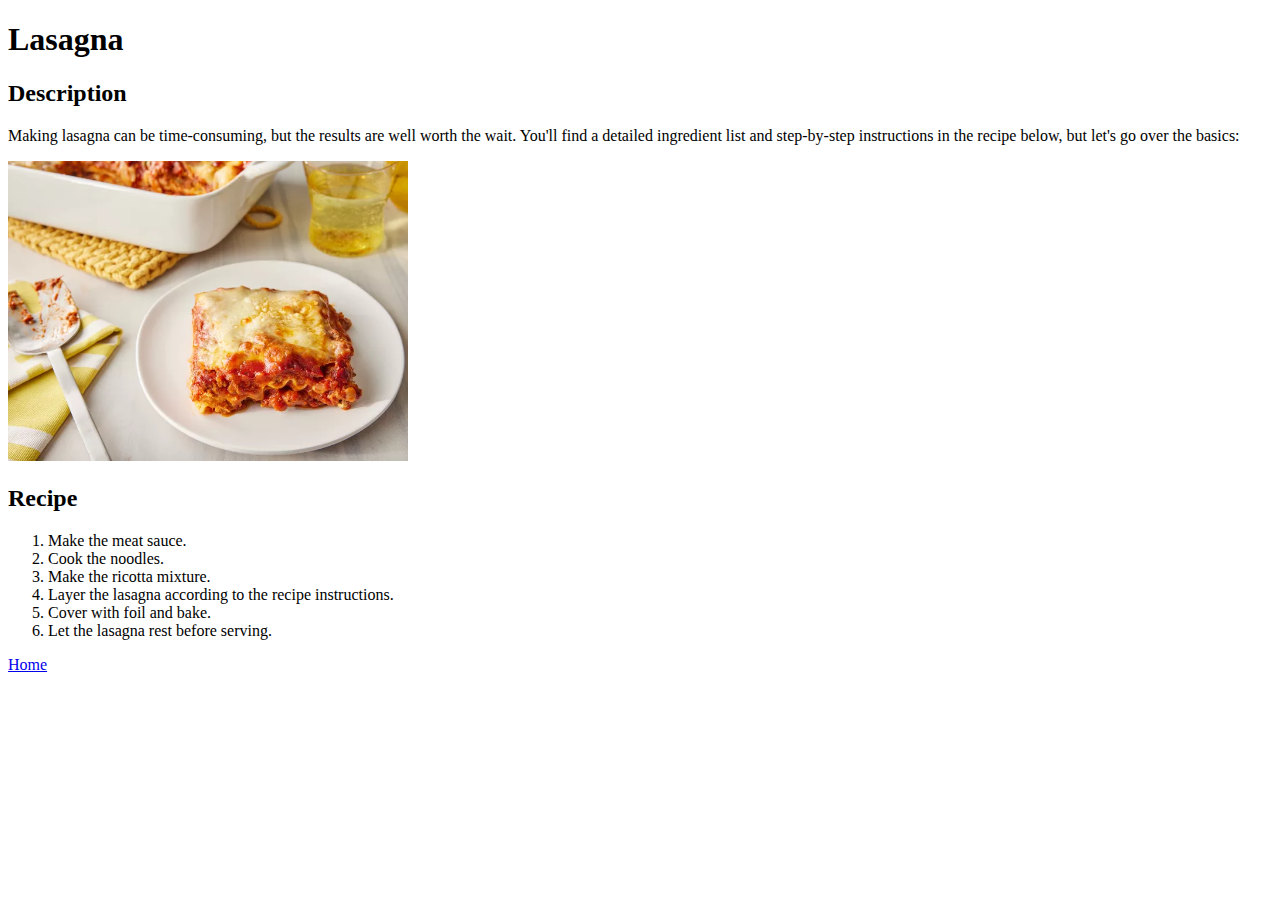
==== recipes/lasagna.html @ 4d3903b7 "Add home page and 3 recipe pages" ====
<!DOCTYPE html>
<html lang="en">
<head>
    <meta charset="UTF-8">
    <meta name="viewport" content="width=device-width, initial-scale=1.0">
    <title>Lasagna</title>
</head>
<body>
    <h1>Lasagna</h1>
    <h2>Description</h2>
    <p>Making lasagna can be time-consuming, but the results are well worth the wait. 
        You'll find a detailed ingredient list and step-by-step instructions in the recipe below, 
        but let's go over the basics:</p>
        <img src="../images/lasgna.webp" height="300px">
    <h2>Recipe</h2>
    <p>
        <ol>
            <li>Make the meat sauce.</li>
            <li>Cook the noodles.</li>
            <li>Make the ricotta mixture.</li>
            <li>Layer the lasagna according to the recipe instructions.</li>
            <li>Cover with foil and bake.</li>
            <li>Let the lasagna rest before serving.</li>
        </ol>
</p>

    <a href="../index.html">Home</a>
</body>
</html>
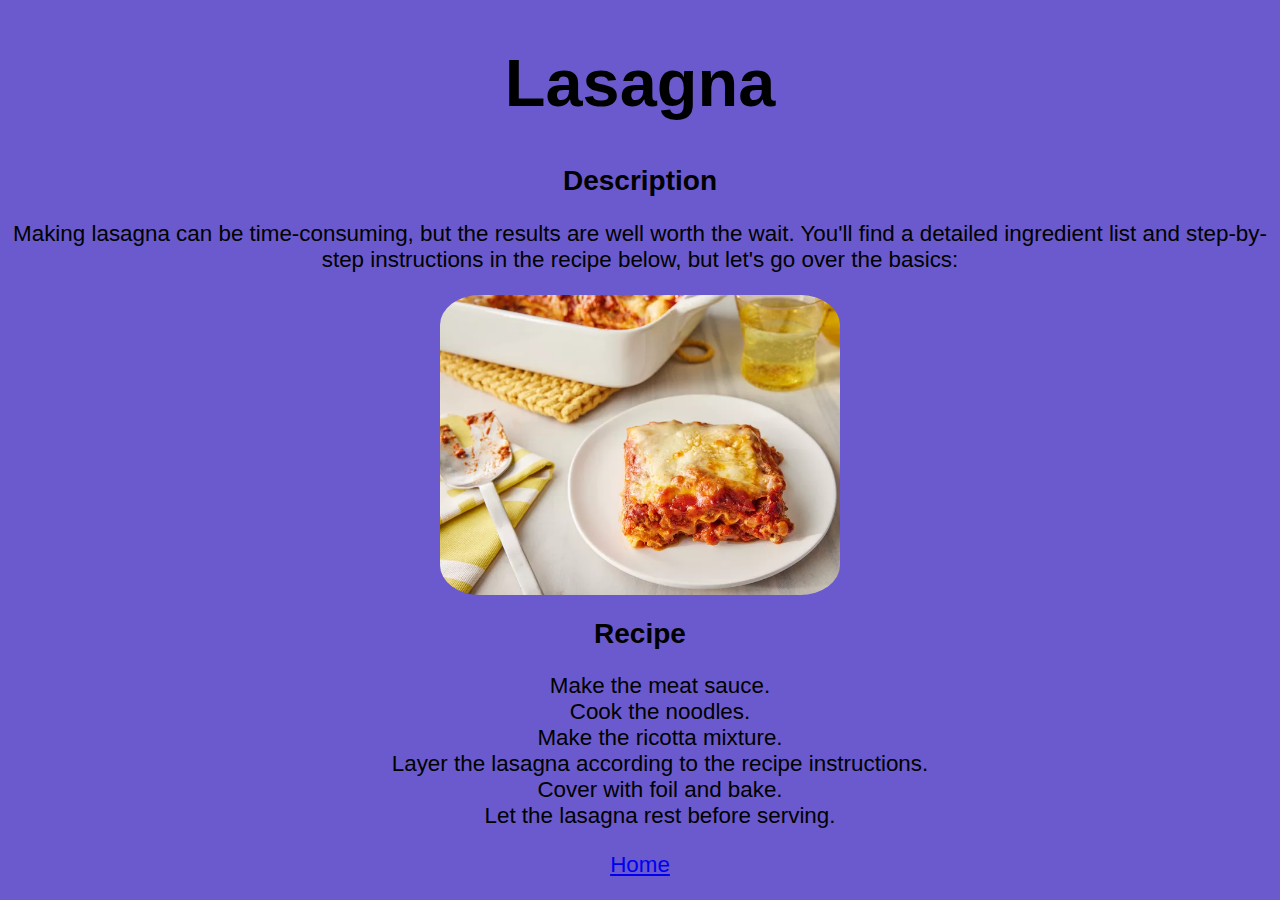
==== commit e8aee024: "Updated styles" ====
--- a/recipes/lasagna.html
+++ b/recipes/lasagna.html
@@ -4,6 +4,7 @@
     <meta charset="UTF-8">
     <meta name="viewport" content="width=device-width, initial-scale=1.0">
     <title>Lasagna</title>
+    <link rel="stylesheet" href="../styles.css">
 </head>
 <body>
     <h1>Lasagna</h1>
--- a/styles.css
+++ b/styles.css
@@ -0,0 +1,24 @@
+body{
+    background-color:slateblue;
+    text-align: center;
+    font-size: 14pt;
+    font-family: Arial, Helvetica, sans-serif
+}
+h1{
+    font-family:Arial, Helvetica, sans-serif;
+    font-size: 50pt;
+    text-align: center;
+}
+a,p,ul,ol{
+    font-family: Arial, Helvetica, sans-serif;
+    font-size: larger;
+    text-align: center;
+    list-style: none;
+}
+img{
+    display: block; 
+    margin: 0 auto; 
+    max-width: 100%;
+    border-radius: 10%;
+    height: 300px
+}
